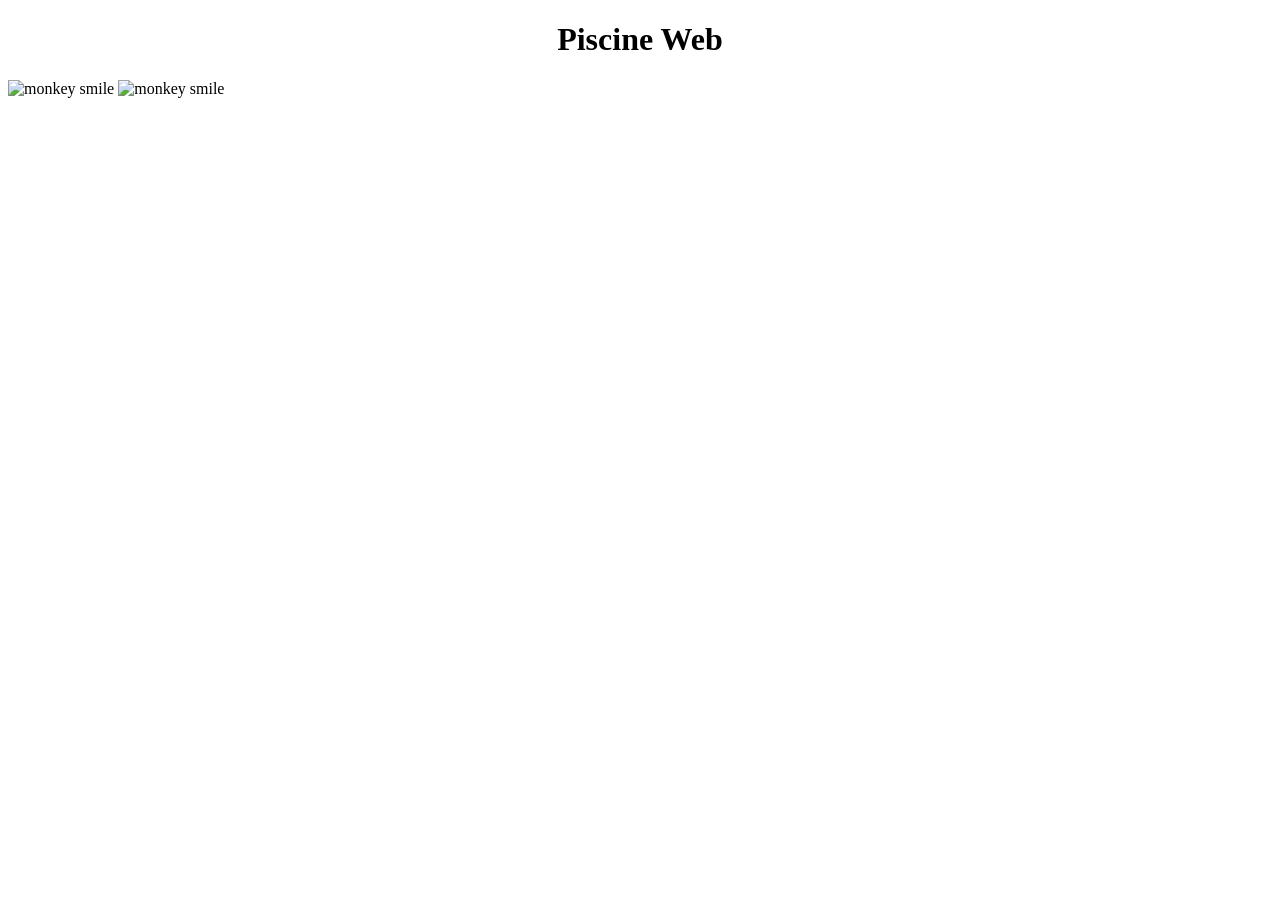
==== cell01/ex02/piscineweb.html @ f0646b77 "Add files via upload" ====
<!DOCTYPE html>
<html>
<body>

<center>
<h1>Piscine Web</h1>
</center>

<align="left">
<img src="monkey 1.jpg" alt="monkey smile" width="400" height="300"
</align>
<img src="monkey 2.jpg" alt="monkey smile" width="400" height="300"

</body>
</html>
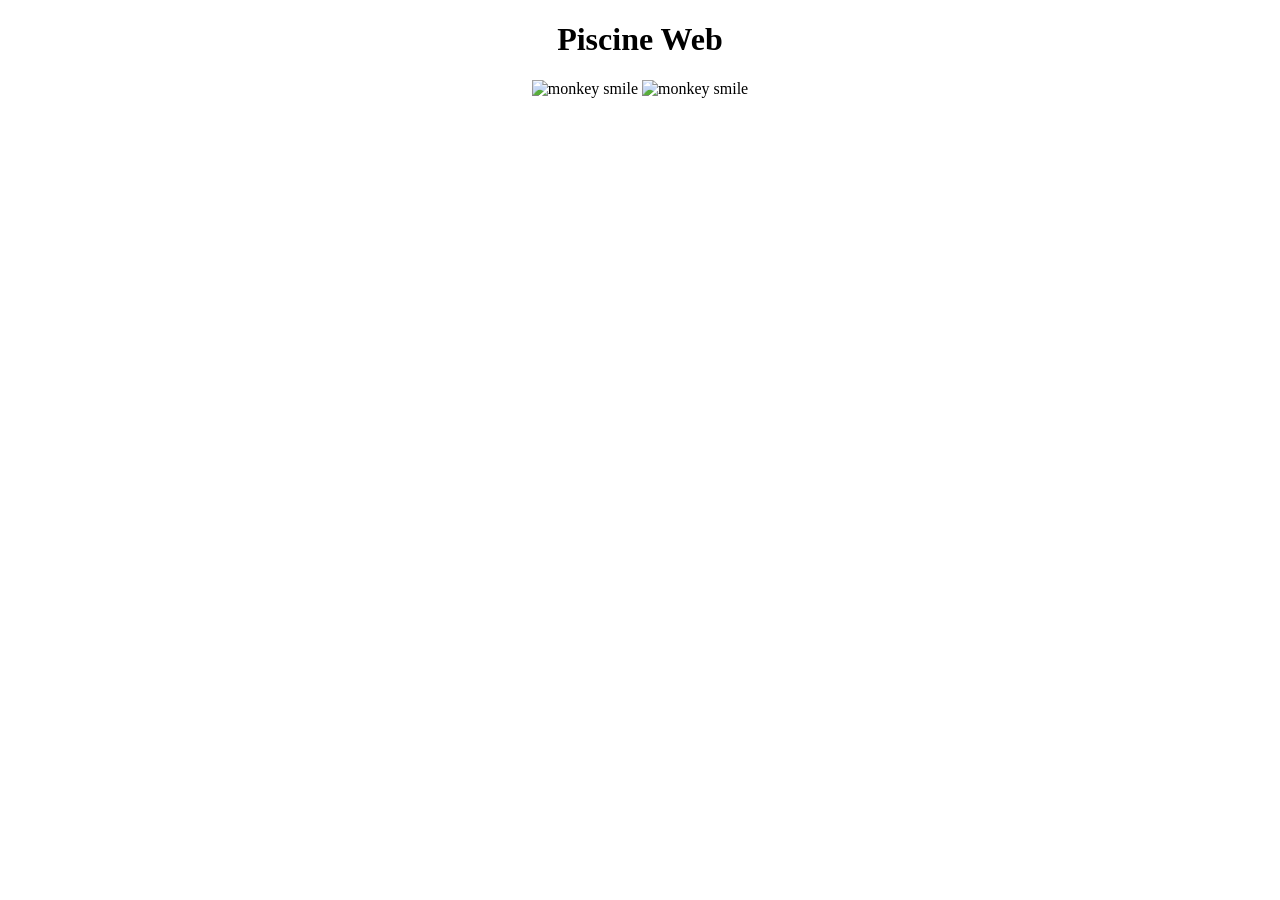
==== commit 6d6dd441: "Update piscineweb.html" ====
--- a/cell01/ex02/piscineweb.html
+++ b/cell01/ex02/piscineweb.html
@@ -4,12 +4,12 @@
 
 <center>
 <h1>Piscine Web</h1>
-</center>
 
 <align="left">
 <img src="monkey 1.jpg" alt="monkey smile" width="400" height="300"
 </align>
 <img src="monkey 2.jpg" alt="monkey smile" width="400" height="300"
+</center>
 
 </body>
-</html>+</html>
